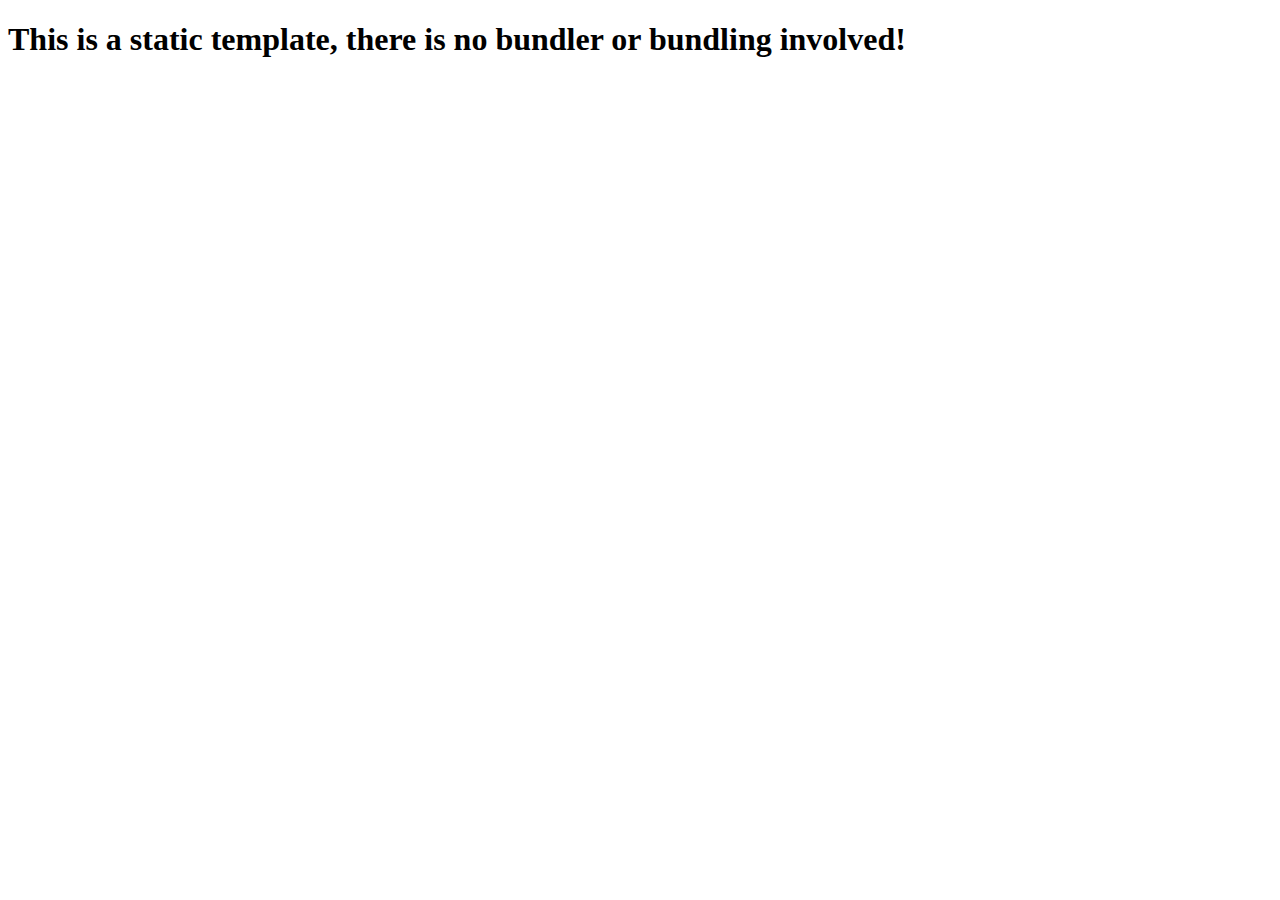
==== index.html @ 45e89fe2 "Initial commit" ====
<!DOCTYPE html>
<html lang="en">
  <head>
    <meta charset="UTF-8">
    <meta name="viewport" content="width=device-width, initial-scale=1.0">
    <meta http-equiv="X-UA-Compatible" content="ie=edge">
    <title>Static Template</title>
  </head>
  <body>
    <h1>This is a static template, there is no bundler or bundling involved!</h1>
  </body>
</html>
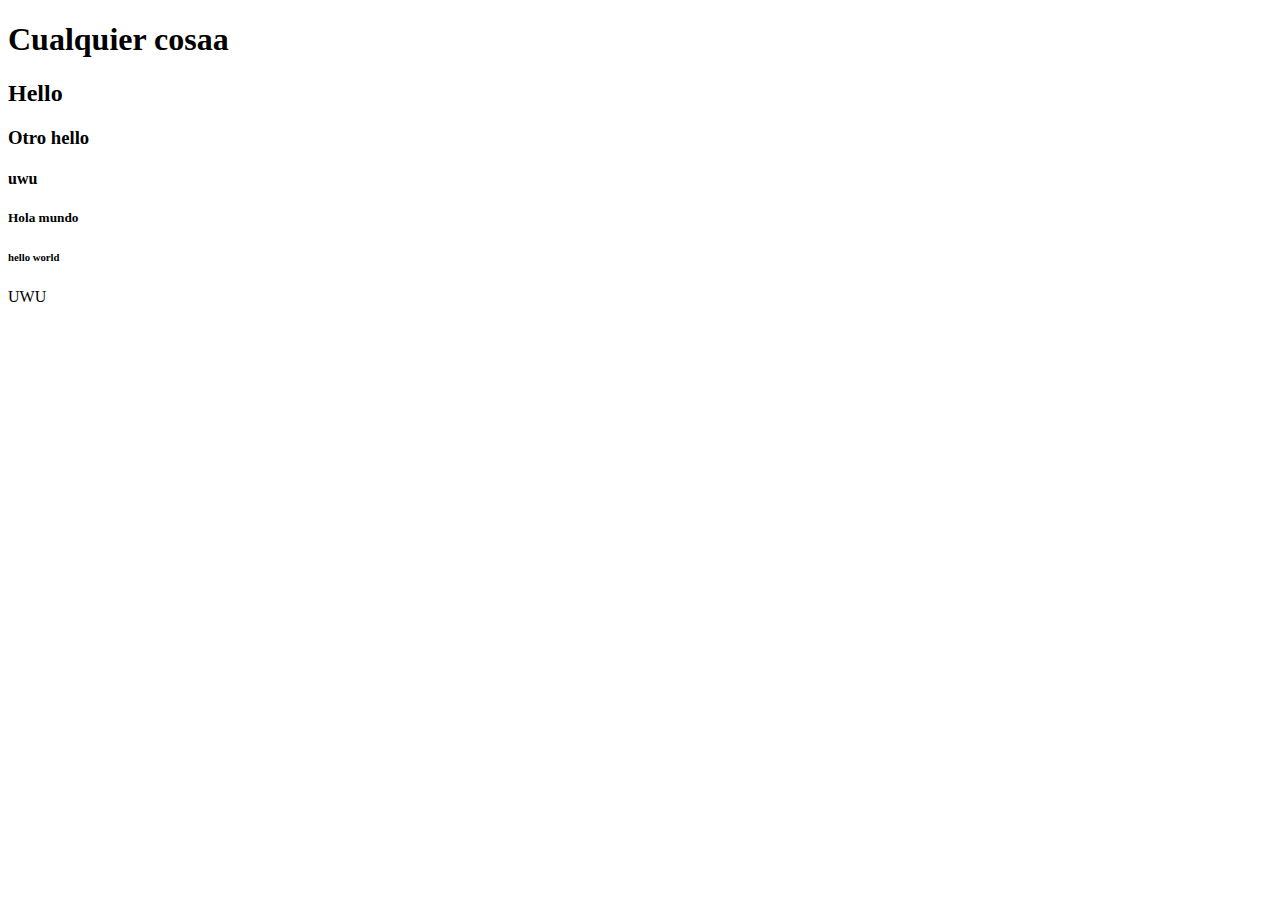
==== commit 6b835b0b: "Aprendimos titulos uwu" ====
--- a/index.html
+++ b/index.html
@@ -1,12 +1,18 @@
 <!DOCTYPE html>
 <html lang="en">
   <head>
-    <meta charset="UTF-8">
-    <meta name="viewport" content="width=device-width, initial-scale=1.0">
-    <meta http-equiv="X-UA-Compatible" content="ie=edge">
+    <meta charset="UTF-8" />
+    <meta name="viewport" content="width=device-width, initial-scale=1.0" />
+    <meta http-equiv="X-UA-Compatible" content="ie=edge" />
     <title>Static Template</title>
   </head>
   <body>
-    <h1>This is a static template, there is no bundler or bundling involved!</h1>
+    <h1>Cualquier cosaa</h1>
+    <h2>Hello</h2>
+    <h3>Otro hello</h3>
+    <h4>uwu</h4>
+    <h5>Hola mundo</h5>
+    <h6>hello world</h6>
+    <p>UWU</p>
   </body>
-</html>+</html>
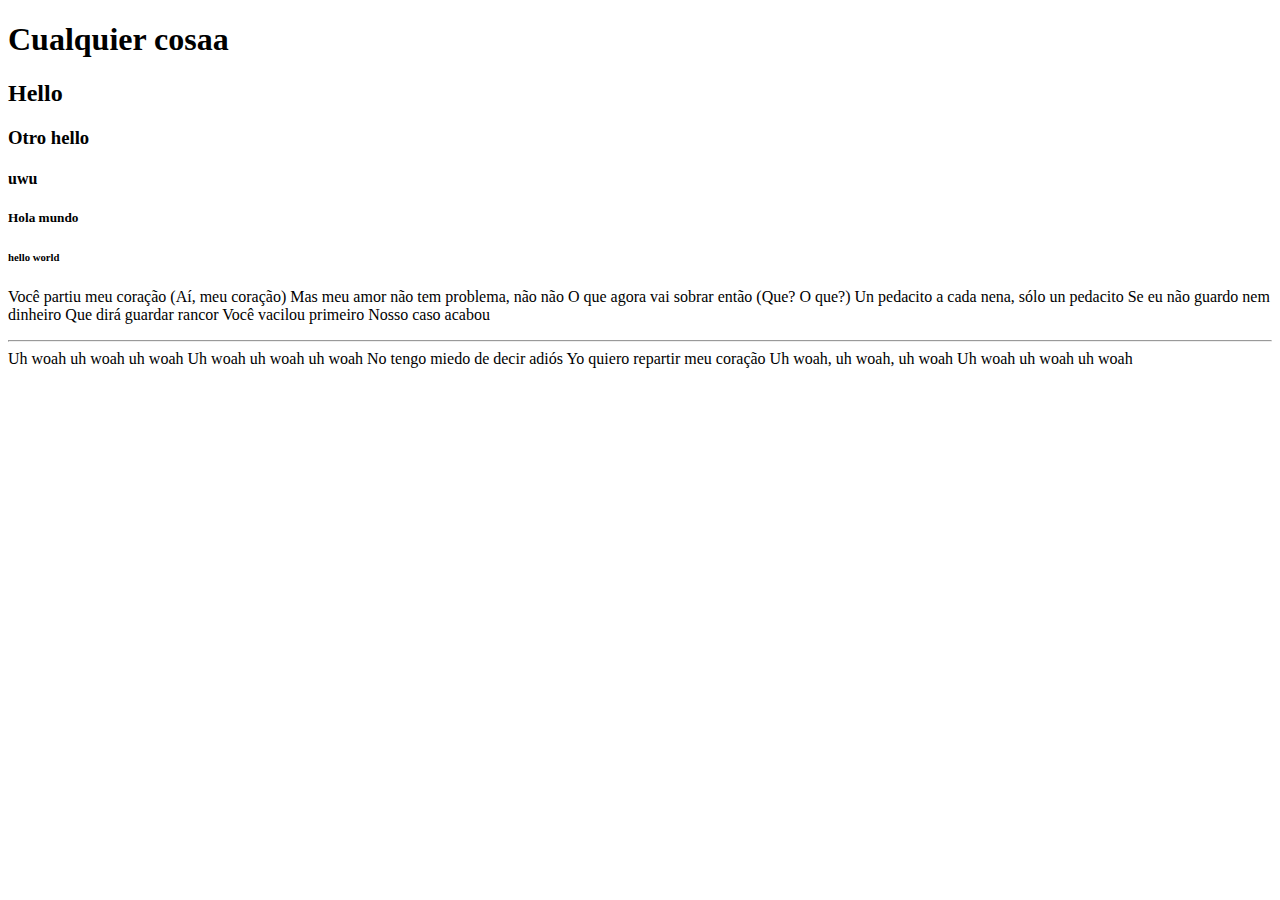
==== commit 99d2f448: "gywef4gyi" ====
--- a/index.html
+++ b/index.html
@@ -13,6 +13,22 @@
     <h4>uwu</h4>
     <h5>Hola mundo</h5>
     <h6>hello world</h6>
-    <p>UWU</p>
+    <p>Você partiu meu coração (Aí, meu coração)
+      Mas meu amor não tem problema, não não
+      O que agora vai sobrar então (Que? O que?)
+      Un pedacito a cada nena, sólo un pedacito
+      Se eu não guardo nem dinheiro
+      Que dirá guardar rancor
+      Você vacilou primeiro
+      Nosso caso acabou
+      <hr>
+      Uh woah uh woah uh woah
+      Uh woah uh woah uh woah
+      No tengo miedo de decir adiós
+      Yo quiero repartir meu coração
+      Uh woah, uh woah, uh woah
+      Uh woah uh woah uh woah
+     </p>
   </body>
 </html>
+ 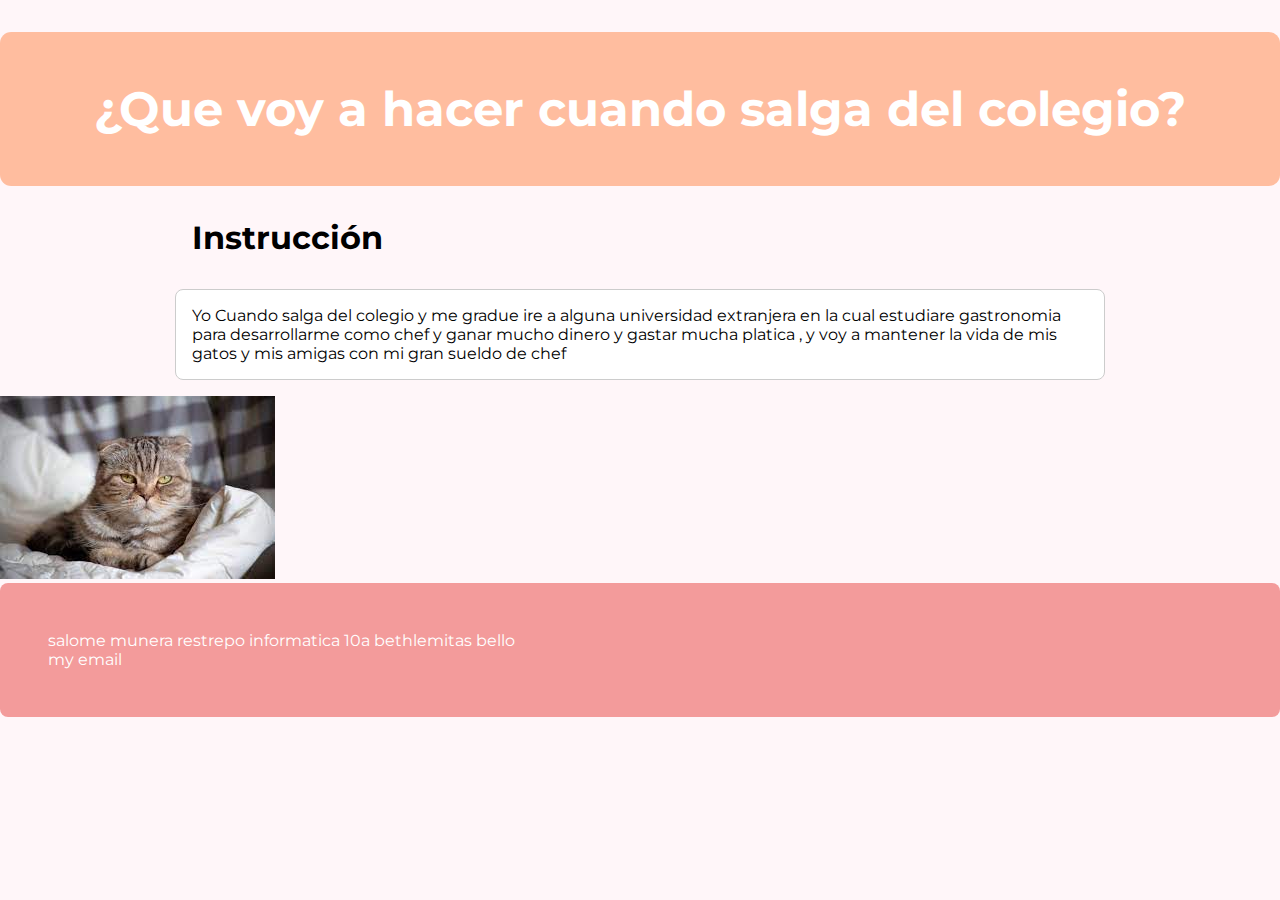
==== commit a5b39600: "Acumulativa" ====
--- a/index.html
+++ b/index.html
@@ -1,34 +1,36 @@
-<!DOCTYPE html>
-<html lang="en">
-  <head>
-    <meta charset="UTF-8" />
-    <meta name="viewport" content="width=device-width, initial-scale=1.0" />
-    <meta http-equiv="X-UA-Compatible" content="ie=edge" />
-    <title>Static Template</title>
-  </head>
-  <body>
-    <h1>Cualquier cosaa</h1>
-    <h2>Hello</h2>
-    <h3>Otro hello</h3>
-    <h4>uwu</h4>
-    <h5>Hola mundo</h5>
-    <h6>hello world</h6>
-    <p>Você partiu meu coração (Aí, meu coração)
-      Mas meu amor não tem problema, não não
-      O que agora vai sobrar então (Que? O que?)
-      Un pedacito a cada nena, sólo un pedacito
-      Se eu não guardo nem dinheiro
-      Que dirá guardar rancor
-      Você vacilou primeiro
-      Nosso caso acabou
-      <hr>
-      Uh woah uh woah uh woah
-      Uh woah uh woah uh woah
-      No tengo miedo de decir adiós
-      Yo quiero repartir meu coração
-      Uh woah, uh woah, uh woah
-      Uh woah uh woah uh woah
-     </p>
-  </body>
-</html>
- +<!DOCTYPE html>
+<html>
+  <head>
+    <meta charset="utf-8" />
+    <link rel="preconnect" href="https://fonts.googleapis.com" />
+    <link rel="preconnect" href="https://fonts.gstatic.com" crossorigin />
+    <link
+      href="https://fonts.googleapis.com/css2?family=Montserrat:wght@400;700&display=swap"
+      rel="stylesheet"
+    />
+    <link rel="stylesheet" href="style.css" />
+    <title>Evaluación acumulativa</title>
+  </head>
+
+  <header>
+    <h1>¿Que voy a hacer cuando salga del colegio?</h1>
+  </header>
+  <body>
+    <h3>Instrucción</h3>
+    <p>
+      Yo Cuando salga del colegio y me gradue ire a alguna universidad
+      extranjera en la cual estudiare gastronomia para desarrollarme como chef y
+      ganar mucho dinero y gastar mucha platica , y voy a mantener la vida de
+      mis gatos y mis amigas con mi gran sueldo de chef
+    </p>
+    <img
+      src="[data-uri]"
+    />
+  </body>
+
+  <footer>
+    salome munera restrepo informatica 10a bethlemitas bello
+    <br />
+    <a href="salome.munerarestrepo@bethlemitasbello.edu.co">my email</a>
+  </footer>
+</html>
--- a/style.css
+++ b/style.css
@@ -0,0 +1,93 @@
+html {
+  font-family: "Montserrat", sans-serif;
+}
+
+body {
+  margin: 0;
+  background-color: #fff6f9;
+}
+
+header h1 {
+  background-color: #ffbd9f;
+  color: white;
+  padding: 3rem 2rem;
+  font-size: 3rem;
+  text-align: center;
+  border-radius: 0.7rem;
+}
+
+h2 {
+  font-size: 2.5rem;
+  width: 80%;
+  margin-left: auto;
+  margin-right: auto;
+}
+
+h3 {
+  font-size: 2rem;
+  width: 70%;
+  margin-left: auto;
+  margin-right: auto;
+}
+
+h4 {
+  font-size: 1.5rem;
+  width: 70%;
+  margin-left: auto;
+  margin-right: auto;
+}
+
+h5 {
+  font-size: 1rem;
+  width: 70%;
+  margin-left: auto;
+  margin-right: auto;
+}
+
+body p {
+  transition: all 0.3s ease;
+  background-color: rgb(255, 255, 255);
+  margin: 1rem 0;
+  border-radius: 0.5rem;
+  padding: 1rem 1rem;
+  cursor: pointer;
+  border: 1px solid #ccc;
+  width: 70%;
+  margin-left: auto;
+  margin-right: auto;
+}
+
+body p:hover {
+  box-shadow: 0 0.1rem 0.4rem rgba(0, 0, 0, 0.3);
+}
+
+footer {
+  background-color: rgb(243, 155, 155);
+  padding: 3rem;
+  color: white;
+  border-radius: 0.5rem;
+}
+
+footer p {
+  margin: 0;
+}
+
+footer a {
+  transition: color 0.3s ease;
+  color: white;
+  text-decoration: none;
+}
+
+footer a:hover {
+  color: cornflowerblue;
+}
+
+/* Go from zero to full opacity */
+@keyframes fadeEffect {
+  from {
+    opacity: 0;
+  }
+  to {
+    opacity: 1;
+  }
+}
